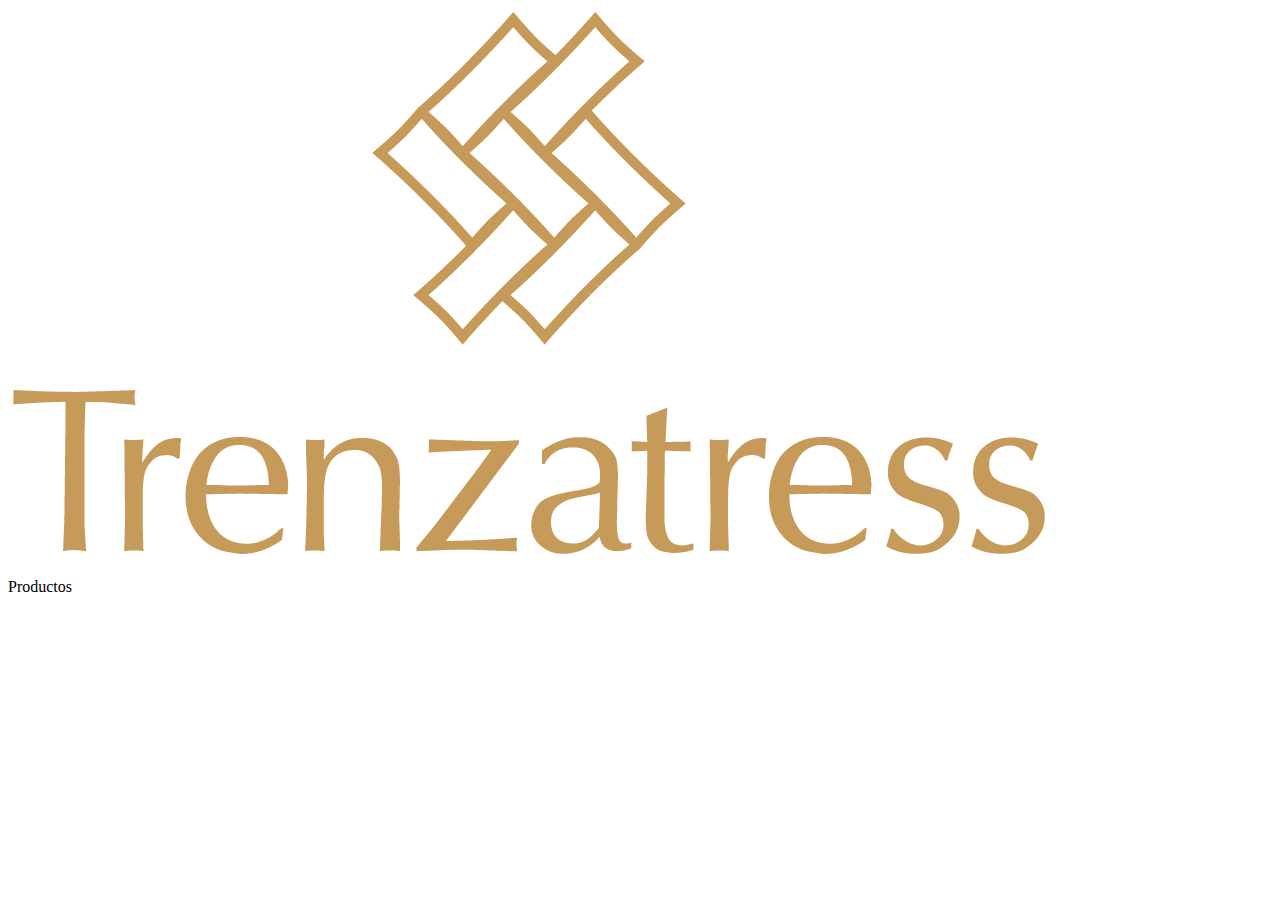
==== productos.html @ 80d27a1d "proyecto inciado" ====
<!DOCTYPE html>
<html lang="en">
<head>
    <meta charset="UTF-8">
    <meta http-equiv="X-UA-Compatible" content="IE=edge">
    <meta name="viewport" content="width=device-width, initial-scale=1.0">
    <title>Productos</title>
</head>
<body>
    <a href="index.html"><img class="logo" src="media/img/logo.jpg" alt="Logo Landing page"></a>
    <p>Productos</p>
</body>
</html>
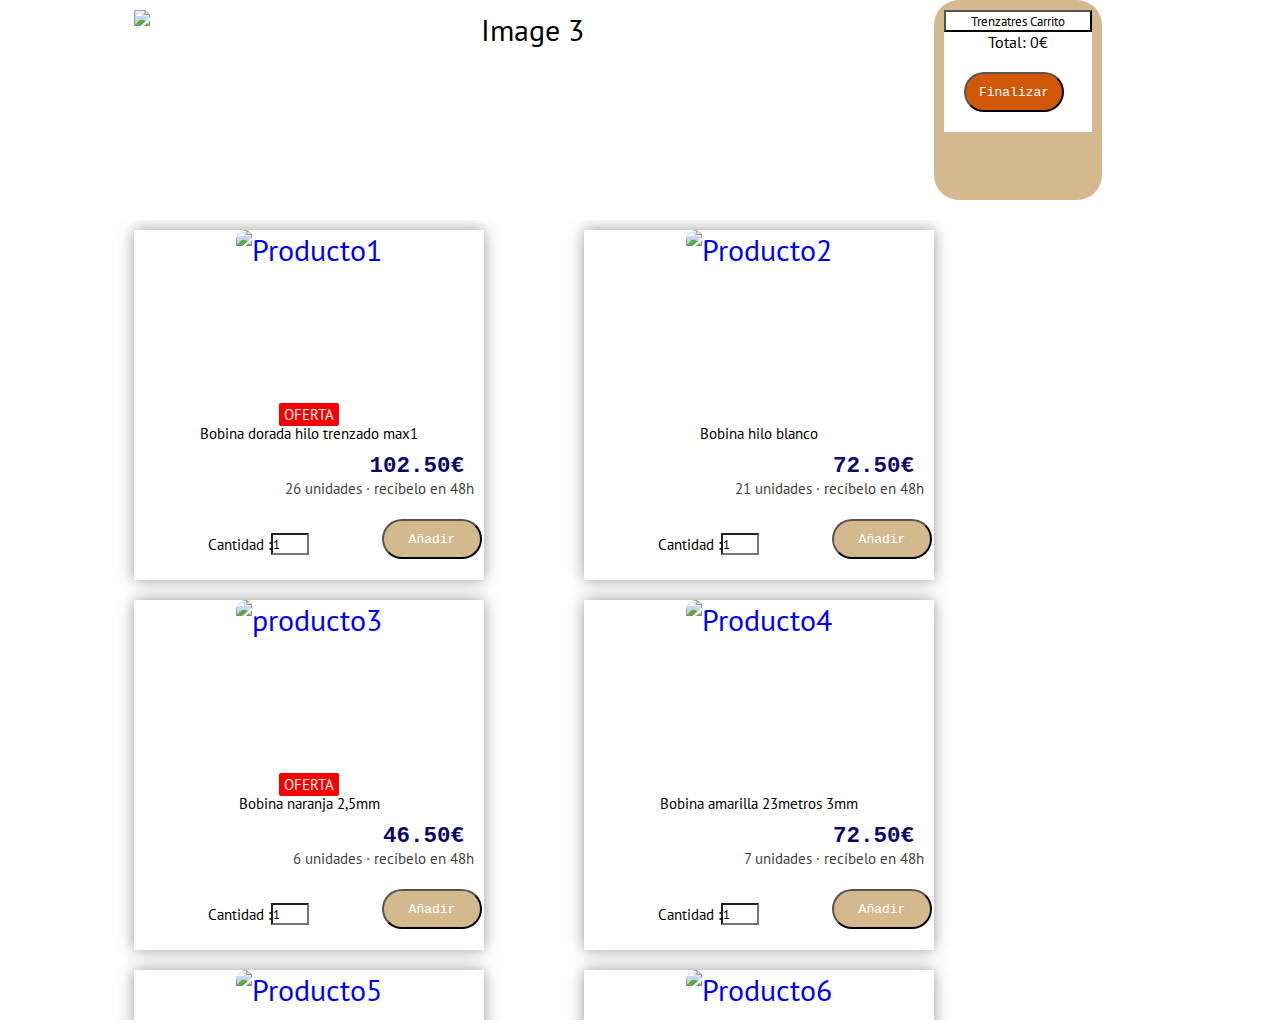
==== commit 173d3eeb: "apartado productos 1.0 terminado" ====
--- a/productos.html
+++ b/productos.html
@@ -1,13 +1,422 @@
 <!DOCTYPE html>
-<html lang="en">
+<html lang="es">
+
 <head>
     <meta charset="UTF-8">
     <meta http-equiv="X-UA-Compatible" content="IE=edge">
     <meta name="viewport" content="width=device-width, initial-scale=1.0">
-    <title>Productos</title>
+    <title>Productos Trenzatres </title>
+
+    <link rel="stylesheet" href="css/productos.css">
+    <script src="js/navigation.js" defer></script>
+    <!-- libreria que vamos a utililzar para los alerts es Sweet alert -->
+    <script src="https://unpkg.com/sweetalert/dist/sweetalert.min.js"></script>
+
+
+
 </head>
+
 <body>
-    <a href="index.html"><img class="logo" src="media/img/logo.jpg" alt="Logo Landing page"></a>
-    <p>Productos</p>
+
+
+
+
+    <!-- comienzo del grid  -->
+
+    <div class="grid-contenedor">
+
+        <div class="slider">
+            <img src="media/img/banner1.jpg" alt="Image 1" class="slide ">
+            <img src="media/img/banner2.jpg" alt="Image 2" class="slide">
+            <img src="media/img/banner3.jpg" alt="Image 3" class="slide active">
+
+        </div>
+        <div class="contenedor-carrito">
+            <button id="icono-carrito">Trenzatres Carrito </button>
+            <div id="lista-carrito"></div>
+            <div id="total-carrito">Total: 0€</div>
+            <div>
+                <button id=finalizar class="finalizar">Finalizar</button>
+            </div>
+        </div>
+
+
+
+
+        <!-- comienzo cabecera de menu   -->
+
+
+
+
+        <div class="main">
+
+
+
+
+
+
+
+
+
+
+            <!-- comienzo del contenedor central  -->
+
+            <div class="card-container">
+
+
+
+                <!-- primer card   -->
+
+
+                <div class="card">
+                    <a href="#" style="text-decoration:none">
+
+                        <div class="producto">
+                            <img src="media/img/producto1.png" alt="Producto1">
+                        </div>
+
+                        <div class="detalle">
+
+
+                            <div>
+
+                                <div class="oferta">
+                                    <span>OFERTA</span>
+                                </div>
+
+
+                                <div class="nombre">Bobina dorada hilo trenzado max1
+
+                                </div>
+
+
+
+                                <div class="info">
+                                    <div class="precio">102.50€
+
+                                    </div>
+
+                                    <span>26 unidades &middot; recíbelo en 48h</span>
+                                </div>
+
+                                <div class="botones">
+
+                                    <div class="cantidad">
+                                        <p>Cantidad :</p>
+                                        <input type="number" placeholder="" size="16" min="1" max="5" value="1">
+                                    </div>
+                                    <div>
+                                        <button class="addcarrito">Añadir</button>
+                                    </div>
+                                </div>
+
+
+                            </div>
+
+                        </div>
+
+                    </a>
+                </div>
+
+                <!-- fin primer card  -->
+
+                <!-- segundo card   -->
+
+                <div class="card">
+                    <a href="#" style="text-decoration:none">
+
+                        <div class="producto">
+                            <img src="media/img/producto2.jpg" alt="Producto2">
+                        </div>
+
+                        <div class="detalle">
+
+
+                            <div>
+
+                                <div class="nooferta">
+                                    <span></span>
+                                </div>
+
+
+
+                                <div class="nombre">Bobina hilo blanco
+
+                                </div>
+
+
+
+                                <div class="info">
+                                    <div class="precio">72.50€
+
+                                    </div>
+
+                                    <span>21 unidades &middot; recíbelo en 48h</span>
+                                </div>
+
+                                <div class="botones">
+
+                                    <div class="cantidad">
+                                        <p>Cantidad :</p>
+                                        <input type="number" placeholder="" size="16" min="1" max="5" value="1">
+                                    </div>
+                                    <div>
+                                        <button class="addcarrito">Añadir</button>
+                                    </div>
+                                </div>
+
+
+                            </div>
+
+                        </div>
+
+                    </a>
+                </div>
+
+                <!-- fin segundo card  -->
+
+
+                <!-- tercer card   -->
+
+
+                <div class="card">
+                    <a href="#" style="text-decoration:none">
+
+                        <div class="producto">
+                            <img src="media/img/producto3.jpg" alt="producto3">
+                        </div>
+
+                        <div class="detalle">
+
+
+                            <div>
+
+                                <div class="oferta">
+                                    <span>OFERTA</span>
+                                </div>
+
+
+                                <div class="nombre">Bobina naranja 2,5mm
+
+                                </div>
+
+
+
+                                <div class="info">
+                                    <div class="precio">46.50€
+
+                                    </div>
+
+                                    <span>6 unidades &middot; recíbelo en 48h</span>
+                                </div>
+
+                                <div class="botones">
+
+                                    <div class="cantidad">
+                                        <p>Cantidad :</p>
+                                        <input type="number" placeholder="" size="16" min="1" max="5" value="1">
+                                    </div>
+                                    <div>
+                                        <button class="addcarrito">Añadir</button>
+                                    </div>
+                                </div>
+
+
+                            </div>
+
+                        </div>
+
+                    </a>
+                </div>
+
+
+                <!-- fin tercer card  -->
+
+                <!-- cuarto card   -->
+
+                <div class="card">
+                    <a href="#" style="text-decoration:none">
+
+                        <div class="producto">
+                            <img src="media/img/producto4.jpg" alt="Producto4">
+                        </div>
+
+                        <div class="detalle">
+
+
+                            <div>
+
+                                <div class="nooferta">
+                                    <span></span>
+                                </div>
+
+
+
+                                <div class="nombre">Bobina amarilla 23metros 3mm
+
+                                </div>
+
+
+
+                                <div class="info">
+                                    <div class="precio">72.50€
+
+                                    </div>
+
+                                    <span>7 unidades &middot; recíbelo en 48h</span>
+                                </div>
+
+                                <div class="botones">
+
+                                    <div class="cantidad">
+                                        <p>Cantidad :</p>
+                                        <input type="number" placeholder="" size="16" min="1" max="5" value="1">
+                                    </div>
+                                    <div>
+                                        <button class="addcarrito">Añadir</button>
+                                    </div>
+                                </div>
+
+
+                            </div>
+
+                        </div>
+
+                    </a>
+                </div>
+
+
+                <!-- fin cuarto card  -->
+
+                <!-- quinto  card   -->
+
+                <div class="card">
+                    <a href="#" style="text-decoration:none">
+
+                        <div class="producto">
+                            <img src="media/img/producto5.jpg" alt="Producto5">
+                        </div>
+
+                        <div class="detalle">
+
+
+                            <div>
+
+                                <div class="nooferta">
+                                    <span></span>
+                                </div>
+
+
+
+                                <div class="nombre">Bobina amarilla naranja 34mm
+
+                                </div>
+
+
+
+                                <div class="info">
+                                    <div class="precio">22.50€
+
+                                    </div>
+
+                                    <span>256 unidades &middot; recíbelo en 48h</span>
+                                </div>
+
+                                <div class="botones">
+
+                                    <div class="cantidad">
+                                        <p>Cantidad :</p>
+                                        <input type="number" placeholder="" size="16" min="1" max="5" value="1">
+                                    </div>
+                                    <div>
+                                        <button class="addcarrito">Añadir</button>
+                                    </div>
+                                </div>
+
+
+                            </div>
+
+                        </div>
+
+                    </a>
+                </div>
+
+
+                <!-- fin quinto card  -->
+
+                <!-- sexto card   -->
+
+                <div class="card">
+                    <a href="#" style="text-decoration:none">
+
+                        <div class="producto">
+                            <img src="media/img/producto6.jpg" alt="Producto6">
+                        </div>
+
+                        <div class="detalle">
+
+
+                            <div>
+
+                                <div class="nooferta">
+                                    <span></span>
+                                </div>
+
+
+                                <div class="nombre">Bobina naranja-azul 25mm 45 metros
+
+                                </div>
+
+
+
+                                <div class="info">
+                                    <div class="precio">65.00€
+
+                                    </div>
+
+                                    <span>20 unidades &middot; recíbelo en 48h</span>
+                                </div>
+
+                                <div class="botones">
+
+                                    <div class="cantidad">
+                                        <p>Cantidad :</p>
+                                        <input type="number" placeholder="" size="16" min="1" max="5" value="1">
+                                    </div>
+                                    <div>
+                                        <button class="addcarrito">Añadir</button>
+                                    </div>
+                                </div>
+
+
+                            </div>
+
+                        </div>
+
+                    </a>
+                </div>
+
+                <!-- fin sexto card  -->
+
+
+
+
+
+            </div>
+            <!-- fin del contenedor central  -->
+
+
+        </div>
+
+
+
+
+    </div>
+    <!-- fin del grid  -->
+
+
+
+
 </body>
+
 </html>--- a/css/productos.css
+++ b/css/productos.css
@@ -0,0 +1,400 @@
+@import url('https://fonts.googleapis.com/css?family=PT+Sans');
+
+* {
+    margin: 0;
+    padding: 0;
+    box-sizing: border-box;
+    font-family: 'PT Sans', sans-serif;
+    background-color: #ffffff;
+}
+
+
+
+
+/* estilos de la cabecera */
+
+.cabecera {
+
+
+    width: 100%;
+    height: 20px;
+
+
+    background-color: #ffffff;
+
+
+}
+
+
+
+
+
+.main {
+    grid-area: main;
+
+    background-color: #ffffff;
+
+}
+
+
+
+/*  grid-contenedor que maqueta el layout  */
+.grid-contenedor {
+    display: grid;
+    background-color: #ffffff;
+    grid-template-columns: 5fr 5fr 5fr;
+    grid-template-rows: auto auto auto;
+    grid-template-areas:
+        'slider slider slider '
+        'main main main '
+        'main main main '
+        'main main main '
+        'main main main ';
+    gap: 10px;
+    margin-left: 5%;
+
+
+
+}
+
+.grid-contenedor>div {
+
+    text-align: center;
+    padding: 10px;
+    font-size: 30px;
+    background-color: #ffffff;
+}
+
+
+
+/*  clase slider superior  */
+.grid-contenedor .slider {
+    width: 800px;
+    height: 200px;
+    overflow: hidden;
+    z-index: 10;
+    background-color: #ffffff;
+    margin-left: 60px;
+}
+
+.grid-contenedor .slider img {
+    width: 100%;
+    height: 100%;
+    object-fit: cover;
+    display: none;
+    background-color: #ffffff;
+}
+
+.grid-contenedor .slider img.active {
+    background-color: #ffffff;
+    display: block;
+}
+
+
+/*  clase contendor del carrito */
+
+.grid-contenedor .contenedor-carrito {
+
+    background-color: #d3b98d;
+    padding: 10px;
+    display: flex;
+    font-size: 1em;
+    flex-flow: column;
+    overflow-y: auto;
+    border-width: 2em;
+    border: #d3b98d;
+    border-radius: 25px;
+
+}
+
+/*  clase contendor del carrito */
+
+.grid-contenedor .contenedor-carrito .finalizar {
+
+
+    display: flex;
+    justify-content: center;
+    align-items: center;
+    margin: 20px;
+    border-radius: 25px;
+    background-color: #d15806;
+    width: 100px;
+    height: 40px;
+    border-radius: 20px;
+    overflow: hidden;
+    color: rgb(255, 255, 255);
+    font-family: 'Courier New', Courier, monospace;
+    font-size: small;
+
+}
+
+
+
+body {
+
+    height: 100%;
+    overflow: hidden;
+
+    background-color: #ffffff;
+}
+
+
+
+
+
+
+/* contenedor de la caja central con un scroll */
+
+
+
+.card-container {
+    max-width: auto;
+    margin: 0 auto;
+    padding: 10px;
+    display: flex;
+    flex-flow: row wrap;
+    overflow-y: auto;
+    max-height: 800px;
+}
+
+
+
+
+
+/* diseño caja */
+
+.card-container .card {
+    margin-bottom: 20px;
+    margin-left: 50px;
+    margin-right: 50px;
+    position: relative;
+    width: 350px;
+    height: 350px;
+
+    overflow: hidden;
+    box-shadow: 0 0 15px rgba(0, 0, 0, 0.4);
+
+}
+
+
+.card-container .card:hover {
+
+
+    box-shadow: 0 0 45px rgba(0, 0, 0, 0.4);
+
+
+
+}
+
+
+
+.card-container .card .producto {
+    position: absolute;
+    width: 100%;
+    height: 100%;
+
+
+    overflow: hidden;
+    box-shadow: 0 15px 35px (0, 0, 0, 0.25);
+
+}
+
+
+.card-container .card .producto img {
+    width: 50%;
+    height: 40%;
+    border-radius: 10px;
+
+}
+
+.card-container .card:hover .producto img {
+
+    width: 80%;
+    height: 60%;
+
+    border-radius: 10px;
+    overflow: hidden;
+
+}
+
+.card-container .card .detalle {
+    position: absolute;
+    display: flexbox;
+    flex-direction: row;
+    bottom: 0px;
+    align-content: flex-start;
+    padding-bottom: 20px;
+    width: 350px;
+    height: 50%;
+    font-size: 1ex;
+    color: black;
+
+}
+
+
+
+/* descripcion del producto */
+
+.card-container .card .detalle a {
+
+    font-family: 'Courier New', Courier, monospace;
+    font-weight: bold;
+    color: rgb(29, 21, 21);
+    background: transparent;
+    font-size: 0.5em;
+    text-align: left;
+
+}
+
+/* si está en oferta */
+
+.card-container .card .detalle .oferta span {
+    order: 3;
+
+    padding: 2px 5px;
+    color: rgb(245, 242, 242);
+    background-color: #f50303;
+    border-radius: 2px;
+}
+
+
+/* si no está  en oferta para mantener el espacio */
+
+.card-container .card .detalle .nooferta span {
+
+    order: 3;
+    margin-top: 30px;
+    padding: 2px 5px;
+    color: rgb(245, 242, 242);
+    background-color: #ffffff;
+    border-radius: 2px;
+}
+
+
+
+/* info del producto   */
+
+.card-container .card .detalle .info {
+    order: 4;
+    color: rgb(68, 63, 63);
+    margin-top: 10px;
+    margin-bottom: 10px;
+    font-family: 'Courier New', Courier, monospace;
+    font-size: 1em;
+    text-align: right;
+    padding-right: 10px;
+
+
+}
+
+
+/* info del producto precio   */
+
+.card-container .card .detalle .info .precio {
+
+    color: rgb(12, 6, 104);
+
+    font-family: 'Courier New', Courier, monospace;
+    font-size: 1.5em;
+    text-align: right;
+    padding-right: 10px;
+    font-weight: bold;
+
+}
+
+
+
+
+
+
+
+/* contenedor de botones card  */
+
+.card-container .card .botones {
+    display: flex;
+    justify-content: space-between;
+}
+
+
+/* boton normal  */
+
+.card-container .card .botones .boton {
+
+    display: flex;
+    justify-content: center;
+    align-items: center;
+    margin-top: 10px;
+    margin-bottom: 10px;
+    margin-right: 2px;
+    margin-left: auto;
+
+    background-color: #d3b98d;
+    width: 50%;
+    height: 40px;
+    border-radius: 20px;
+    overflow: hidden;
+    color: rgb(255, 255, 255);
+    font-family: 'Courier New', Courier, monospace;
+    font-size: small;
+
+}
+
+
+
+
+.card-container .card .botones .addcarrito {
+
+
+    display: flex;
+    justify-content: center;
+    align-items: center;
+    margin-top: 10px;
+    margin-bottom: 10px;
+    margin-right: 2px;
+    margin-left: auto;
+
+    background-color: #d3b98d;
+    width: 100px;
+    height: 40px;
+    border-radius: 20px;
+    overflow: hidden;
+    color: rgb(255, 255, 255);
+    font-family: 'Courier New', Courier, monospace;
+    font-size: small;
+
+}
+
+
+/* clase cantidad del card  */
+.card-container .card .botones .cantidad {
+
+    display: flex;
+    margin-top: 20px;
+    margin-bottom: 10px;
+    align-items: center;
+
+    margin-right: auto;
+    margin-left: auto;
+
+
+
+    height: 80;
+    width: 80;
+    overflow: hidden;
+    box-sizing: border-box;
+    font-family: 'Courier New', Courier, monospace;
+    font-size: 1em;
+
+}
+
+/*  texto link botones de ver mas de los card  */
+.card-container .card .boton a {
+
+    font-size: 1.3em;
+    color: rgb(255, 255, 255);
+
+}
+
+.card-container .card .detalle .ver {
+    position: relative;
+}